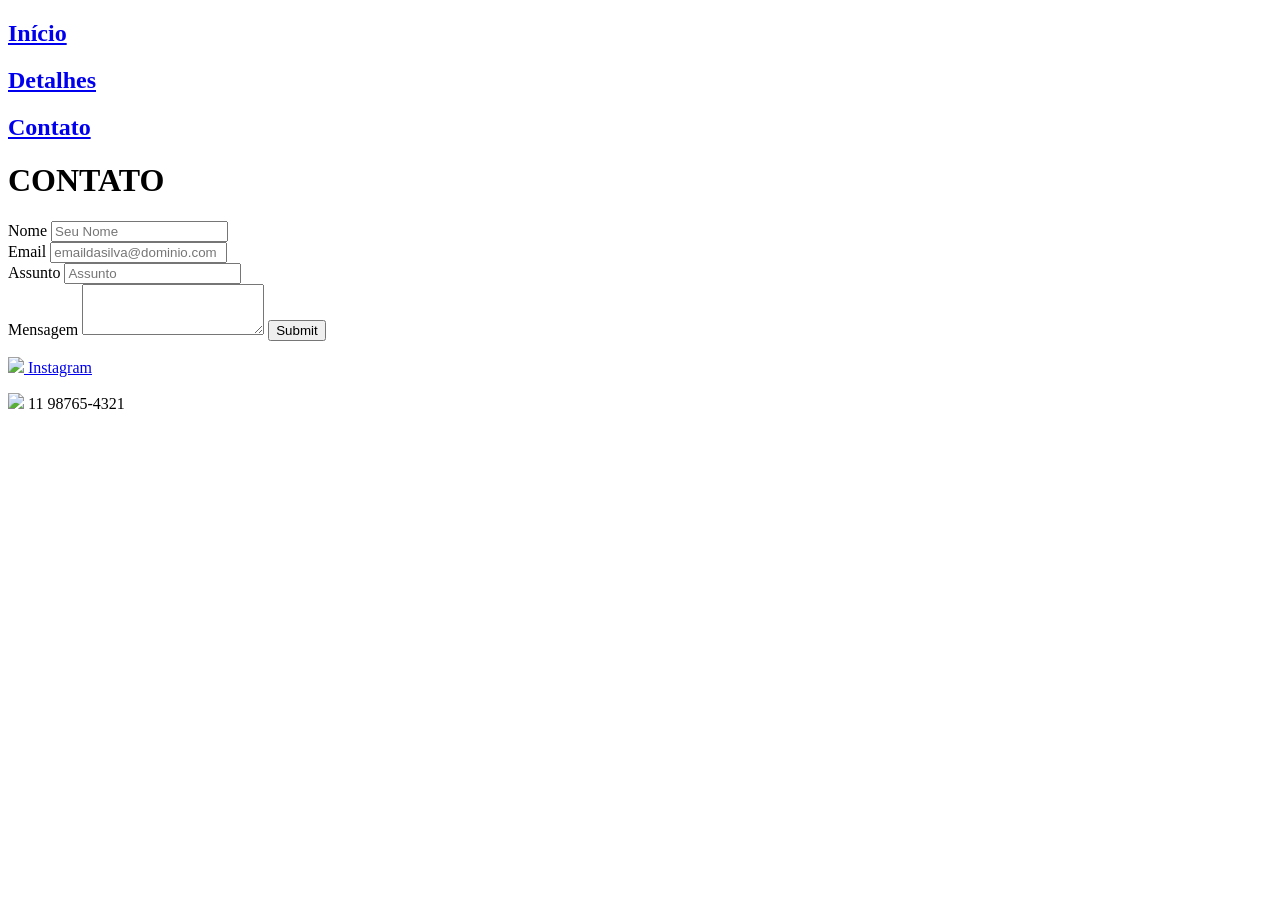
==== meuhtml/contato.html @ 25ce765d "Trabalho" ====
<!DOCTYPE html>
<html lang="en">
<head>
    <meta charset="UTF-8">
    <meta name="viewport" content="width=device-width, initial-scale=1.0">
    <title>Contato</title>
    <link href="https://fonts.googleapis.com/css2?family=Montserrat:wght@700&display=swap" rel="stylesheet">
    <link rel="stylesheet" href="./css/bootstrap.css">
    <link rel="stylesheet" href="./meucss/contato.css">
    <script src="./js/bootstrap.js"></script>
</head>
<body>

  <nav>
    <div class="navbar">
            <h2><a href="./index.html">Início</a></h2>
            <h2><a href="./meuhtml/detalhes.html">Detalhes</a></h2>
            <h2><a href="./meuhtml/contato.html">Contato</a></h2>
    </div>
    </nav>

  <div class='title'>
            <div class="faixa-texto">
                <h1>CONTATO</h1>
            </div>            
        </div>


<div class="mb-3">
  <label for="formGroupExampleInput" class="form-label">Nome</label>
  <input type="text" class="form-control texto" id="formGroupExampleInput" placeholder="Seu Nome">
</div>
<div class="mb-3">
  <label for="formGroupExampleInput2" class="form-label">Email </label>
  <input type="email" class="form-control texto" id="formGroupExampleInput2" placeholder="emaildasilva@dominio.com">
</div>
<div class="mb-3">
  <label for="formGroupExampleInput2" class="form-label">Assunto </label>
  <input type="email" class="form-control texto" id="formGroupExampleInput2" placeholder="Assunto">
</div>
<div class="mb-3">
  <label for="exampleFormControlTextarea1" class="form-label">Mensagem</label>
  <textarea class="form-control texto" id="exampleFormControlTextarea1" rows="3"></textarea>
  <button type="submit" class="btn btn-primary">Submit</button>
</div>


<footer>
    <p><a href="https://www.instagram.com/sombritozz/"><img src="./assets/insta.png"> Instagram</a></p>
    <p><img src="./assets/phone.png"> 11 98765-4321</p>
</footer>

</body>
</html>
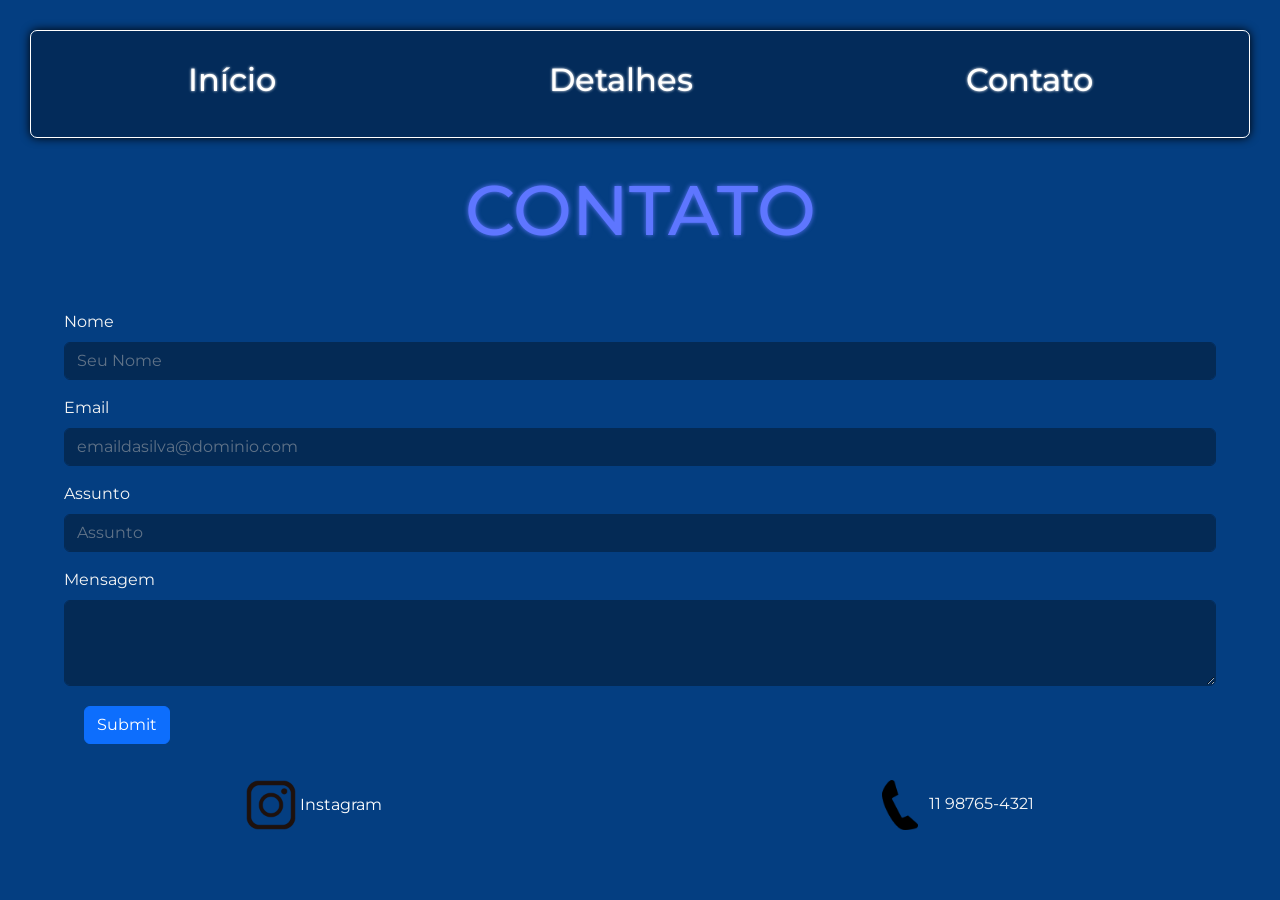
==== commit 0eee38bd: "Trabalho Contador" ====
--- a/meuhtml/contato.html
+++ b/meuhtml/contato.html
@@ -5,17 +5,17 @@
     <meta name="viewport" content="width=device-width, initial-scale=1.0">
     <title>Contato</title>
     <link href="https://fonts.googleapis.com/css2?family=Montserrat:wght@700&display=swap" rel="stylesheet">
-    <link rel="stylesheet" href="./css/bootstrap.css">
-    <link rel="stylesheet" href="./meucss/contato.css">
-    <script src="./js/bootstrap.js"></script>
+    <link rel="stylesheet" href="/css/bootstrap.css">
+    <link rel="stylesheet" href="/meucss/contato.css">
+    <script src="/js/bootstrap.js"></script>
 </head>
 <body>
 
   <nav>
     <div class="navbar">
-            <h2><a href="./index.html">Início</a></h2>
-            <h2><a href="./meuhtml/detalhes.html">Detalhes</a></h2>
-            <h2><a href="./meuhtml/contato.html">Contato</a></h2>
+            <h2><a href="/index.html">Início</a></h2>
+            <h2><a href="/meuhtml/detalhes.html">Detalhes</a></h2>
+            <h2><a href="/meuhtml/contato.html">Contato</a></h2>
     </div>
     </nav>
 
@@ -46,8 +46,8 @@
 
 
 <footer>
-    <p><a href="https://www.instagram.com/sombritozz/"><img src="./assets/insta.png"> Instagram</a></p>
-    <p><img src="./assets/phone.png"> 11 98765-4321</p>
+    <p><a href="https://www.instagram.com/sombritozz/"><img src="/assets/insta.png"> Instagram</a></p>
+    <p><img src="/assets/phone.png"> 11 98765-4321</p>
 </footer>
 
 </body>
--- a/meucss/contato.css
+++ b/meucss/contato.css
@@ -0,0 +1,92 @@
+nav{
+    position: sticky;
+    top:30px;
+}
+
+.navbar{
+    color: rgb(94, 118, 255);
+    display: flex;
+    flex-direction: row;
+    justify-content: space-around;
+    gap: 20px;
+    margin: 30px;
+    border: 1px solid white;
+    border-radius: 7px;
+    padding: 30px;
+    box-shadow: 0 0 10px black;
+    background-color: rgb(0, 0, 0, 0.3);
+    text-shadow: 0 0 3px ;
+}
+
+
+.faixa-texto {
+    display: flex;
+    width: 100vw;
+    justify-content: center;
+    margin-bottom: 50px;
+    color: rgb(94, 118, 255);
+    text-shadow: 0 0 5px ;
+    }
+
+h1{
+    font-size: 70px;
+}
+
+body{
+    overflow-x: hidden;
+    max-width: 100%;
+    /* background-image: url('/assets/bg-contador.png');  */
+    background-color: rgb(4, 62, 129);
+    /* background-image: url('./bg-contador.png'); */
+    background-size: 100%;
+    background-repeat: no-repeat;
+    color: whitesmoke;
+    font-family: 'Montserrat', sans-serif;
+    /* user-select: none; */
+}
+
+a{
+    text-decoration: none;
+    color: white;
+
+}
+
+a:visited{
+    color: inherit;
+}
+.mb-3{
+    width: 90vw ;
+    margin: auto;
+}
+
+button{
+    margin: 20px;
+}
+
+.form-control{
+    background-color: rgb(4, 42, 85);
+    border: 1px solid rgb(4, 42, 85);
+}
+
+.texto{
+    color: white
+}
+
+.form-control::placeholder{
+    color: rgba(186, 186, 186, 0.5)
+}
+
+footer{
+    display: flex;
+}
+
+p{
+    margin: 0 auto;
+}
+
+img{
+    width: 50px;
+    height: 50px;
+    margin: 15px;
+    margin: 0 auto;
+}
